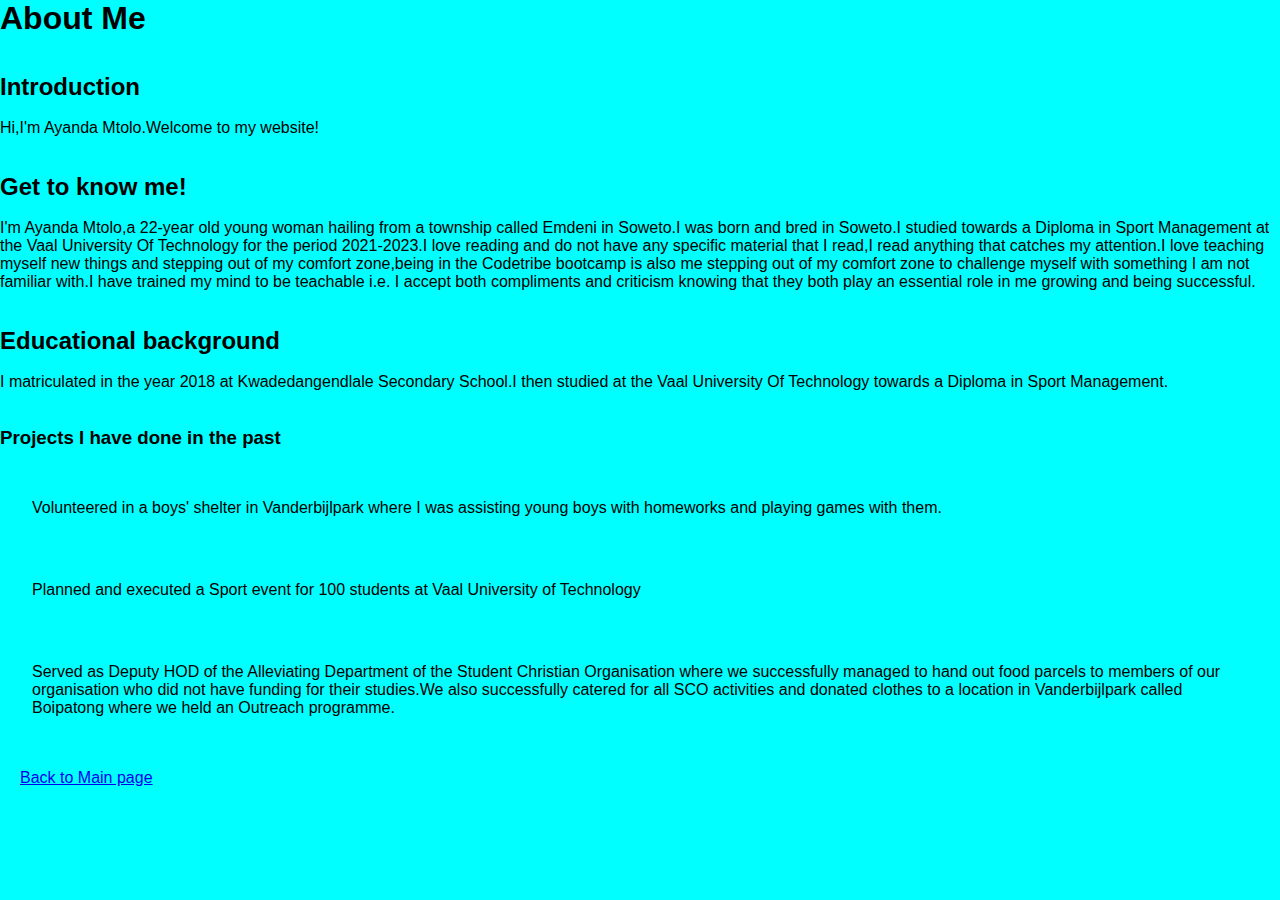
==== about.html @ e8597bfd "Intro-to css" ====
<!DOCTYPE html>
<html lang="en">
    <meta charset="UTF-8">
    <meta name="viewport" content="width=device-width, initial-scale=1.0">
    <head>
    <title>About Me</title>
    <link rel="stylesheet" href="style.css">
    </head>
    <body>
        <header>
            <h1>About Me</h1>
        </header>
        <br>
        <br>
        <section>
            <h2>Introduction</h2>
            <br>
            <p>Hi,I'm Ayanda Mtolo.Welcome to my website!</p>
        </section>
        <br>
        <br>
        <section>
            <h2>Get to know me!</h2>
            <br>
            <p>I'm Ayanda Mtolo,a 22-year old young woman hailing from a township called Emdeni in Soweto.I was born and bred in Soweto.I studied towards a Diploma in Sport Management at the Vaal University Of Technology for the period 2021-2023.I love reading and do not have any specific material that I read,I read anything that catches my attention.I love teaching myself new things and stepping out of my comfort zone,being in the Codetribe bootcamp is also me stepping out of my comfort zone to challenge myself with something I am not familiar with.I have trained my mind to be teachable i.e. I accept both compliments and criticism knowing that they both play an essential role in me growing and being successful.</p>
        </section>
        <br>
        <br>
        <section>
            <h2>Educational background</h2>
            <br>
            <p>I matriculated in the year 2018 at Kwadedangendlale Secondary School.I then studied at the Vaal University Of Technology towards a Diploma in Sport Management.</p>
        </section>
        <br>
        <br>
        <section>
            <h3>Projects I have done in the past</h3>
            <br>
            <li>Volunteered in a boys' shelter in Vanderbijlpark where I was assisting young boys  with homeworks and playing games with them.</li>
            <li>Planned and executed a Sport event for 100 students at Vaal University of Technology</li>
            <li>Served as Deputy HOD of the Alleviating Department of the Student Christian Organisation where we successfully managed to hand out food parcels to members of our organisation who did not have funding for their studies.We also successfully catered for all SCO activities and donated clothes to a location in Vanderbijlpark called Boipatong where we held an Outreach programme.</li>
        </section>
<footer>
    <a href="index.html">Back to Main page</a>
</footer>
    </body>
</html>
---- style.css ----
* {
    padding: 0;
    margin: 0;
    box-sizing: border-box;
}


body {
    background-color: aqua;
    font-family: Verdana, Geneva, Tahoma, sans-serif;
}

header {
    display: flex;
    justify-content:space-between;
}

.Logo {
    padding: 1.5rem;
}

.Logo h1 {
    color: deeppink;
}

ul {
    display: flex;
    list-style-type: none;
}

li {
    padding: 2rem;
}
li a {
    text-decoration: none;
}

#Video {
    width: 1800;
    height: 400;
}

.Bio {
    float: left;
    max-width: 350px;
}

.bio-pic {
    float: right;
    width: 380px;
    height: 380px;
    border-radius: 50%;
}

footer {
    padding: 20px;
    clear: both;
}

#address {
    padding: 20px;
}

.social-media {
    display: block;
    margin-top: 10px;
    margin-bottom: 5px;
}
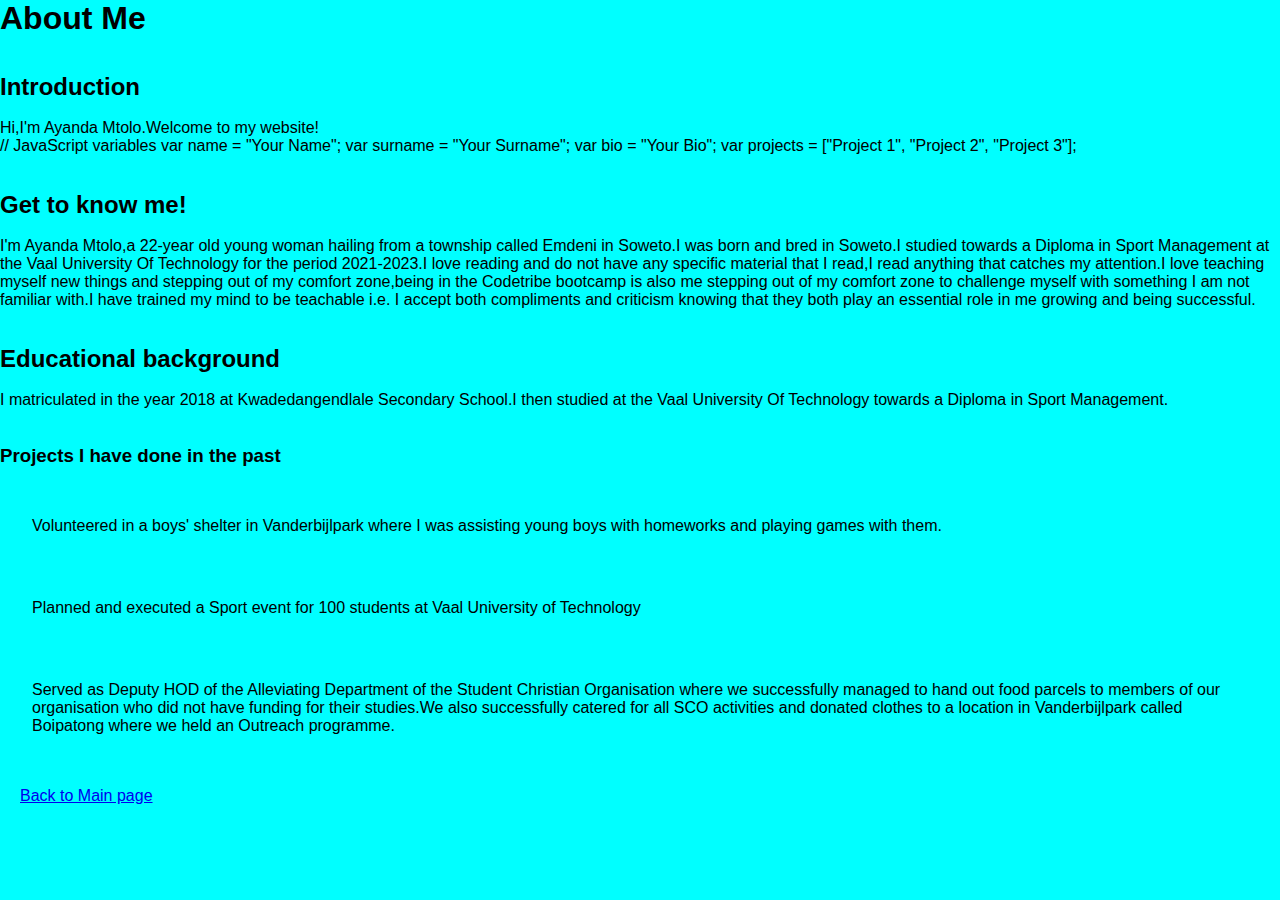
==== commit 097bd59b: "Add files via upload" ====
--- a/about.html
+++ b/about.html
@@ -16,6 +16,13 @@
             <h2>Introduction</h2>
             <br>
             <p>Hi,I'm Ayanda Mtolo.Welcome to my website!</p>
+
+            <div id="personal-info"></div>
+            // JavaScript variables
+            var name = "Your Name";
+            var surname = "Your Surname";
+            var bio = "Your Bio";
+            var projects = ["Project 1", "Project 2", "Project 3"];
         </section>
         <br>
         <br>
--- a/style.css
+++ b/style.css
@@ -36,6 +36,7 @@
 }
 
 #Video {
+   
     width: 1800;
     height: 400;
 }
